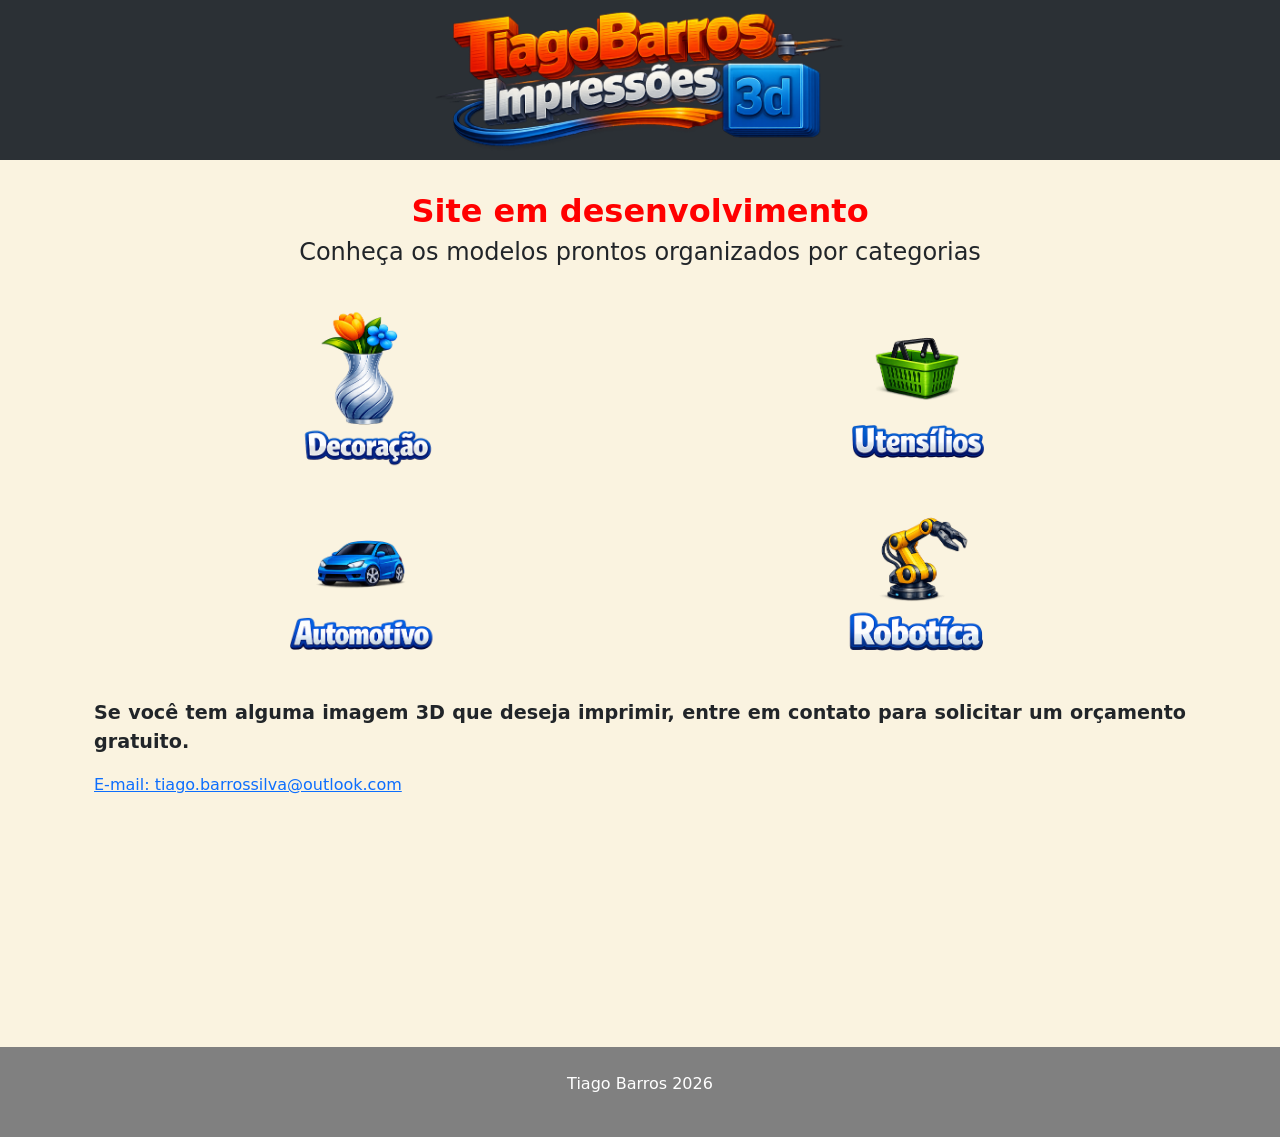
==== index.html @ 25924344 "Initial commit" ====
<!DOCTYPE html>
<html lang="pt-BR">
<head>
    <meta charset="UTF-8">
    <meta name="viewport" content="width=device-width, initial-scale=1.0">
    <title>Tiago Barros Impressões 3D</title>
    <link rel="stylesheet" href="css/bootstrap-5.3.8-css/bootstrap.min.css">
    <link rel="stylesheet" href="css/style.css">
    <script src="js/bootstrap-5.3.8-js/bootstrap.min.js"></script>
    <script src="js/script.js"></script>
</head>
<body>

    <header>
        <nav class="navbar bg-body-tertiary" data-bs-theme="dark">
            <div class="container-fluid"> 
                <img src="images/logo868x300.webp" style="max-height: 9rem;" alt="logo" class="mx-auto d-block">
            </div>
        </nav>
    </header>

    <main style="margin-top: 2rem;" class="container" id="conteudo">

    </main>

    <footer class="d-flex justify-content-center align-items-center">
        <p>Tiago Barros 2026</p>
    </footer>

    <script>
        carregarPagina('pages/inicio.html')
    </script>

</body>
</html>
---- css/style.css ----
*{
  margin: 0;
  padding: 0;
}

body{
    background-color: #FAF3E0;
}

main{
    min-height: 95vh;
}

footer{
    color: #ffffff;
    background-color: #808080;
    height: 10vh;
}
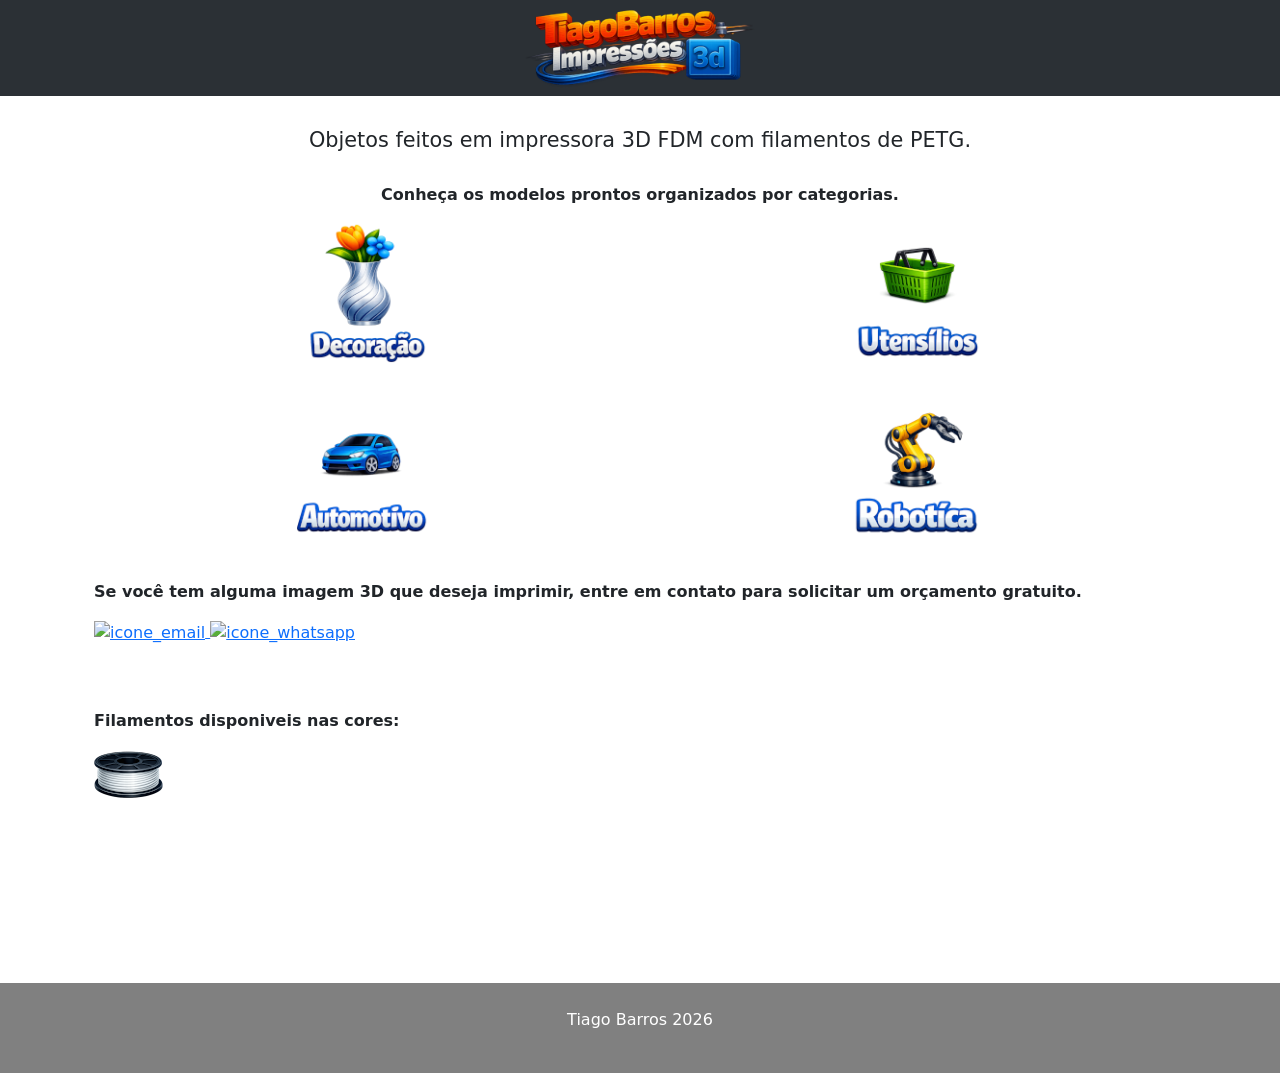
==== commit ca9fa264: "update" ====
--- a/index.html
+++ b/index.html
@@ -14,7 +14,7 @@
     <header>
         <nav class="navbar bg-body-tertiary" data-bs-theme="dark">
             <div class="container-fluid"> 
-                <img src="images/logo868x300.webp" style="max-height: 9rem;" alt="logo" class="mx-auto d-block">
+                <img src="images/logo.webp" style="max-height: 5rem;" alt="logo" class="mx-auto d-block">
             </div>
         </nav>
     </header>
--- a/css/style.css
+++ b/css/style.css
@@ -4,7 +4,7 @@
 }
 
 body{
-    background-color: #FAF3E0;
+    /* background-color: #FAF3E0; */
 }
 
 main{
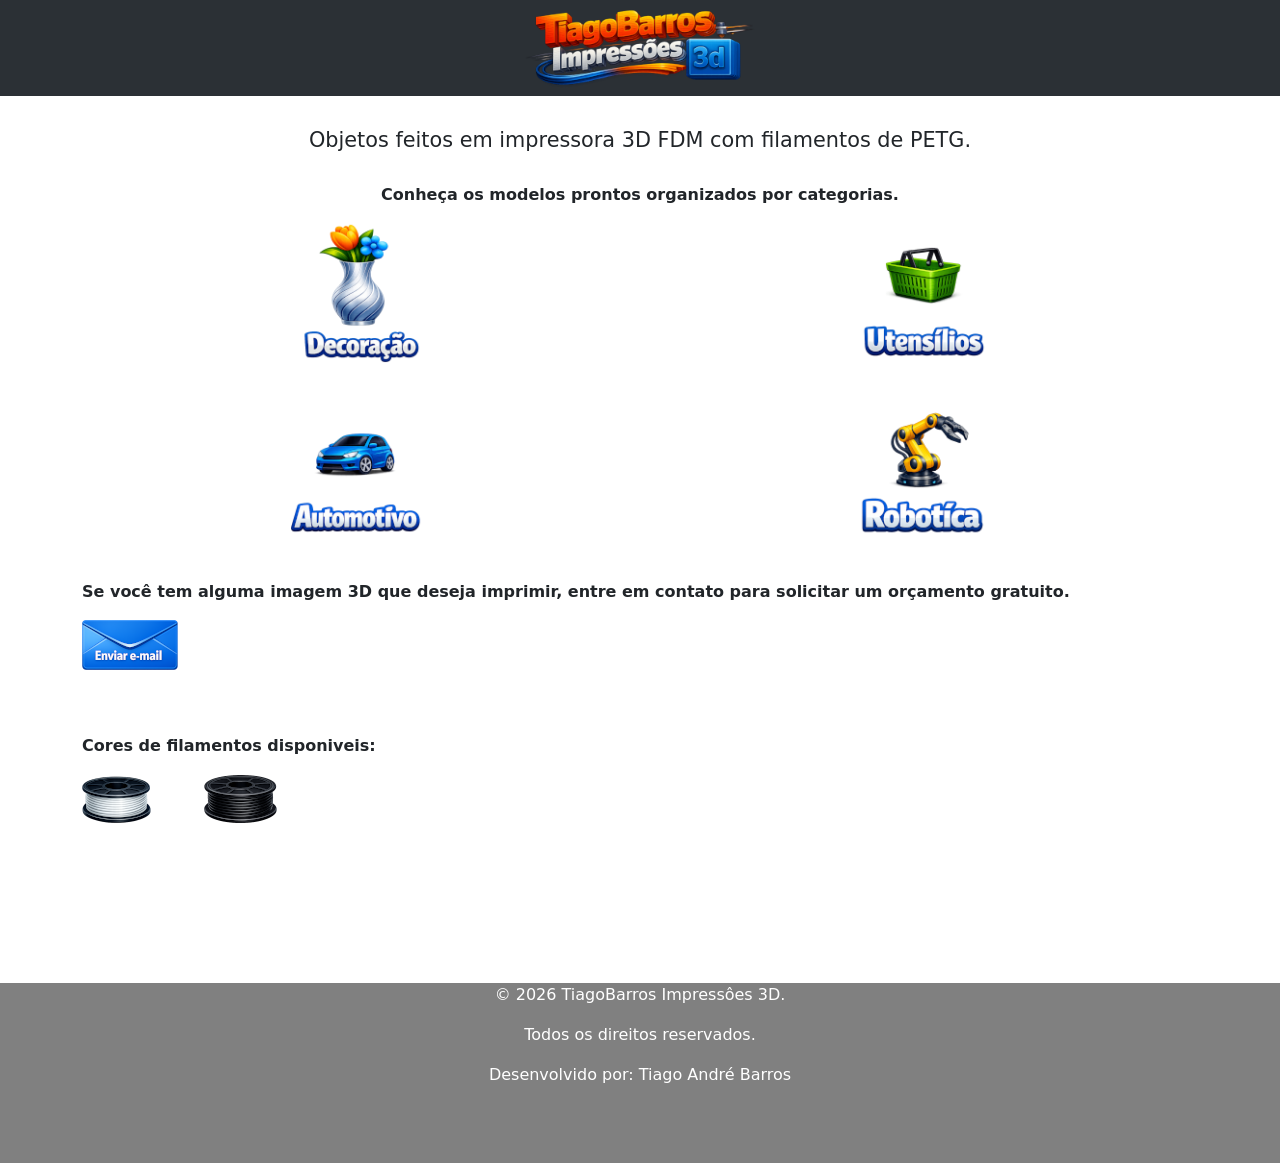
==== commit 7ad5506e: "update" ====
--- a/index.html
+++ b/index.html
@@ -1,35 +1,39 @@
 <!DOCTYPE html>
 <html lang="pt-BR">
-<head>
-    <meta charset="UTF-8">
-    <meta name="viewport" content="width=device-width, initial-scale=1.0">
-    <title>Tiago Barros Impressões 3D</title>
-    <link rel="stylesheet" href="css/bootstrap-5.3.8-css/bootstrap.min.css">
-    <link rel="stylesheet" href="css/style.css">
-    <script src="js/bootstrap-5.3.8-js/bootstrap.min.js"></script>
-    <script src="js/script.js"></script>
-</head>
-<body>
+    <head>
+        <meta charset="UTF-8">
+        <meta name="viewport" content="width=device-width, initial-scale=1.0">
+        <title>Tiago Barros Impressões 3D</title>
+        <link rel="stylesheet" href="css/bootstrap-5.3.8-css/bootstrap.min.css">
+        <link rel="stylesheet" href="css/style.css">
+        <script src="js/bootstrap-5.3.8-js/bootstrap.min.js"></script>
+        <script src="js/script.js"></script>
+    </head>
+    <body>
 
-    <header>
-        <nav class="navbar bg-body-tertiary" data-bs-theme="dark">
-            <div class="container-fluid"> 
-                <img src="images/logo.webp" style="max-height: 5rem;" alt="logo" class="mx-auto d-block">
-            </div>
-        </nav>
-    </header>
+        <header>
+            <nav class="navbar bg-body-tertiary" data-bs-theme="dark">
+                <div class="container-fluid"> 
+                    <img src="images/logo.webp" style="max-height: 5rem;" alt="logo" class="mx-auto d-block">
+                </div>
+            </nav>
+        </header>
 
-    <main style="margin-top: 2rem;" class="container" id="conteudo">
+        <main style="margin-top: 2rem;" class="container" id="conteudo">
 
-    </main>
+        </main>
 
-    <footer class="d-flex justify-content-center align-items-center">
-        <p>Tiago Barros 2026</p>
-    </footer>
+        <footer>
+            <div class="text-center">
+                <p>&copy; 2026 TiagoBarros Impressôes 3D.</p>
+                <p>Todos os direitos reservados.</p>
+                <p>Desenvolvido por: Tiago André Barros</p>
+            </div>                
+        </footer>
 
-    <script>
-        carregarPagina('pages/inicio.html')
-    </script>
+        <script>
+            carregarPagina('pages/inicio.html')
+        </script>
 
-</body>
-</html>+    </body>
+</html>
--- a/css/style.css
+++ b/css/style.css
@@ -1,10 +1,6 @@
 *{
   margin: 0;
   padding: 0;
-}
-
-body{
-    /* background-color: #FAF3E0; */
 }
 
 main{
@@ -14,6 +10,5 @@
 footer{
     color: #ffffff;
     background-color: #808080;
-    height: 10vh;
+    height: 20vh;
 }
-
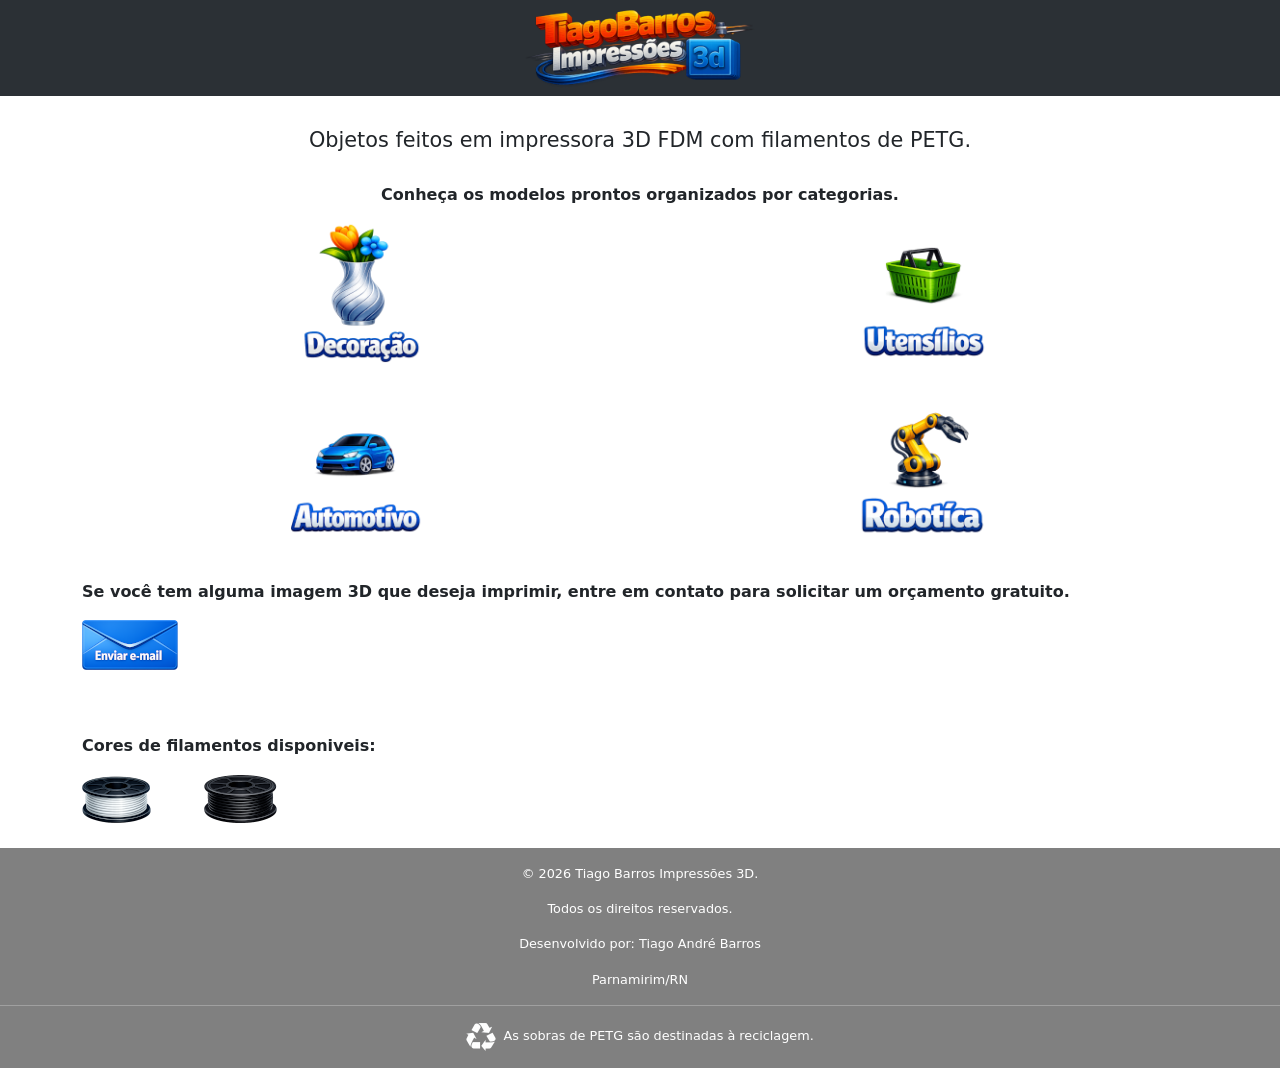
==== commit c2e17e32: "update" ====
--- a/index.html
+++ b/index.html
@@ -24,10 +24,14 @@
         </main>
 
         <footer>
-            <div class="text-center">
-                <p>&copy; 2026 TiagoBarros Impressôes 3D.</p>
+            <div style="font-size: 0.8rem;" class="text-center">
+                <p>&copy; 2026 Tiago Barros Impressões 3D.</p>
                 <p>Todos os direitos reservados.</p>
                 <p>Desenvolvido por: Tiago André Barros</p>
+                <p>Parnamirim/RN</p>
+                <hr>
+                <img src="images/icone_reciclagem.webp" alt="icone_reciclagem">
+                <span style="margin-left: 0.2rem;">As sobras de PETG são destinadas à reciclagem.</span>
             </div>                
         </footer>
 
--- a/css/style.css
+++ b/css/style.css
@@ -4,11 +4,12 @@
 }
 
 main{
-    min-height: 95vh;
+    min-height: 80vh;
 }
 
 footer{
+    margin: 0;
+    padding: 1rem 0; /* ajuste conforme necessário */
     color: #ffffff;
     background-color: #808080;
-    height: 20vh;
 }
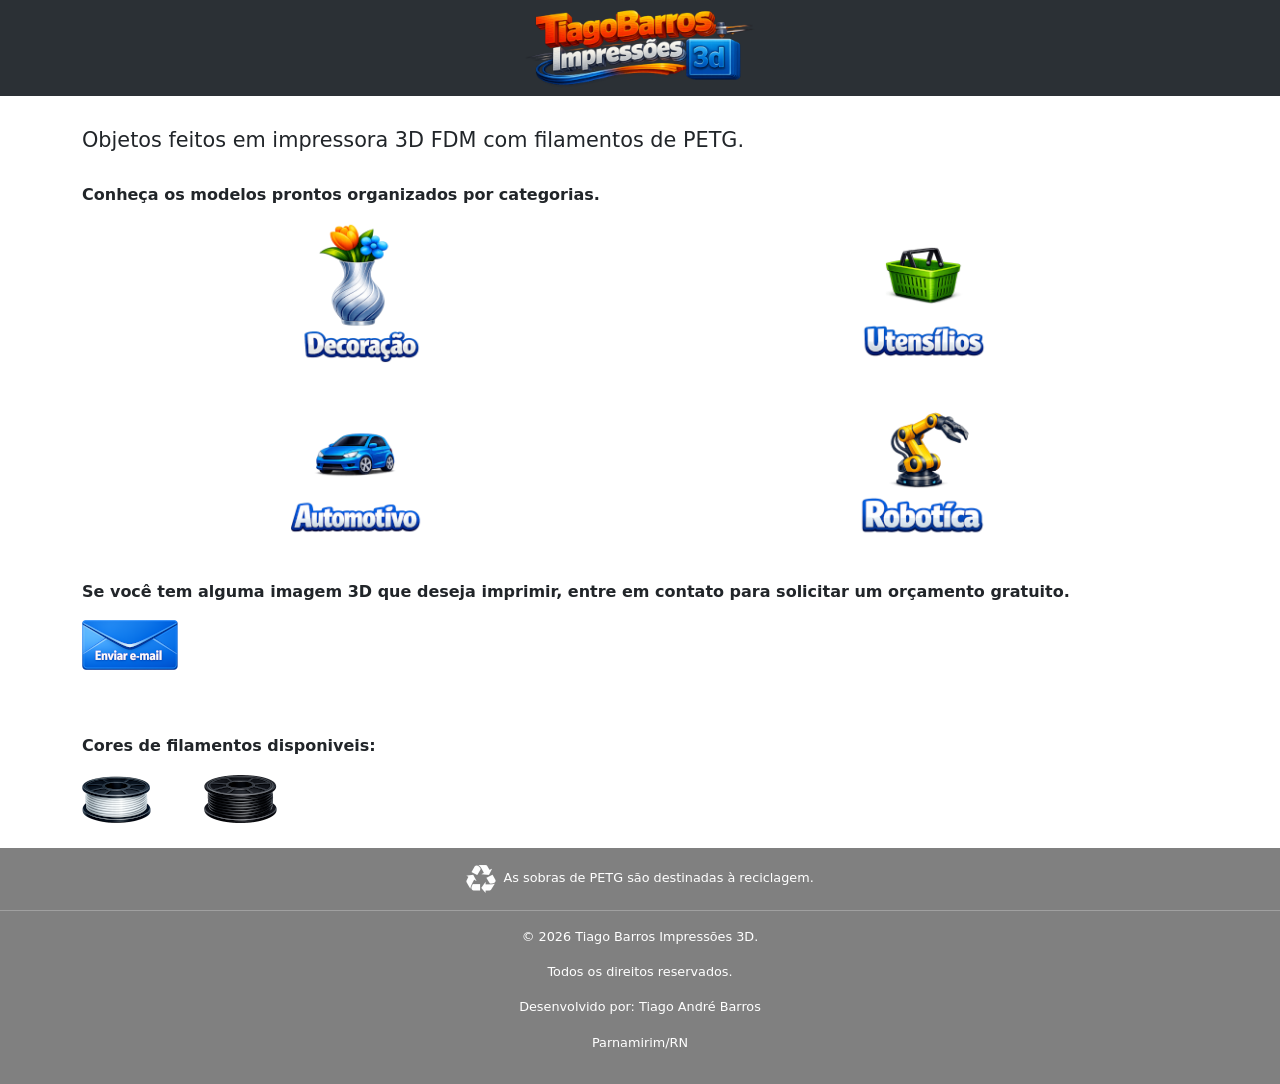
==== commit 8d5c86b9: "update" ====
--- a/index.html
+++ b/index.html
@@ -25,13 +25,13 @@
 
         <footer>
             <div style="font-size: 0.8rem;" class="text-center">
+                <img src="images/icone_reciclagem.webp" alt="icone_reciclagem">
+                <span style="margin-left: 0.2rem;">As sobras de PETG são destinadas à reciclagem.</span>
+                <hr>
                 <p>&copy; 2026 Tiago Barros Impressões 3D.</p>
                 <p>Todos os direitos reservados.</p>
                 <p>Desenvolvido por: Tiago André Barros</p>
-                <p>Parnamirim/RN</p>
-                <hr>
-                <img src="images/icone_reciclagem.webp" alt="icone_reciclagem">
-                <span style="margin-left: 0.2rem;">As sobras de PETG são destinadas à reciclagem.</span>
+                <p>Parnamirim/RN</p>                                
             </div>                
         </footer>
 
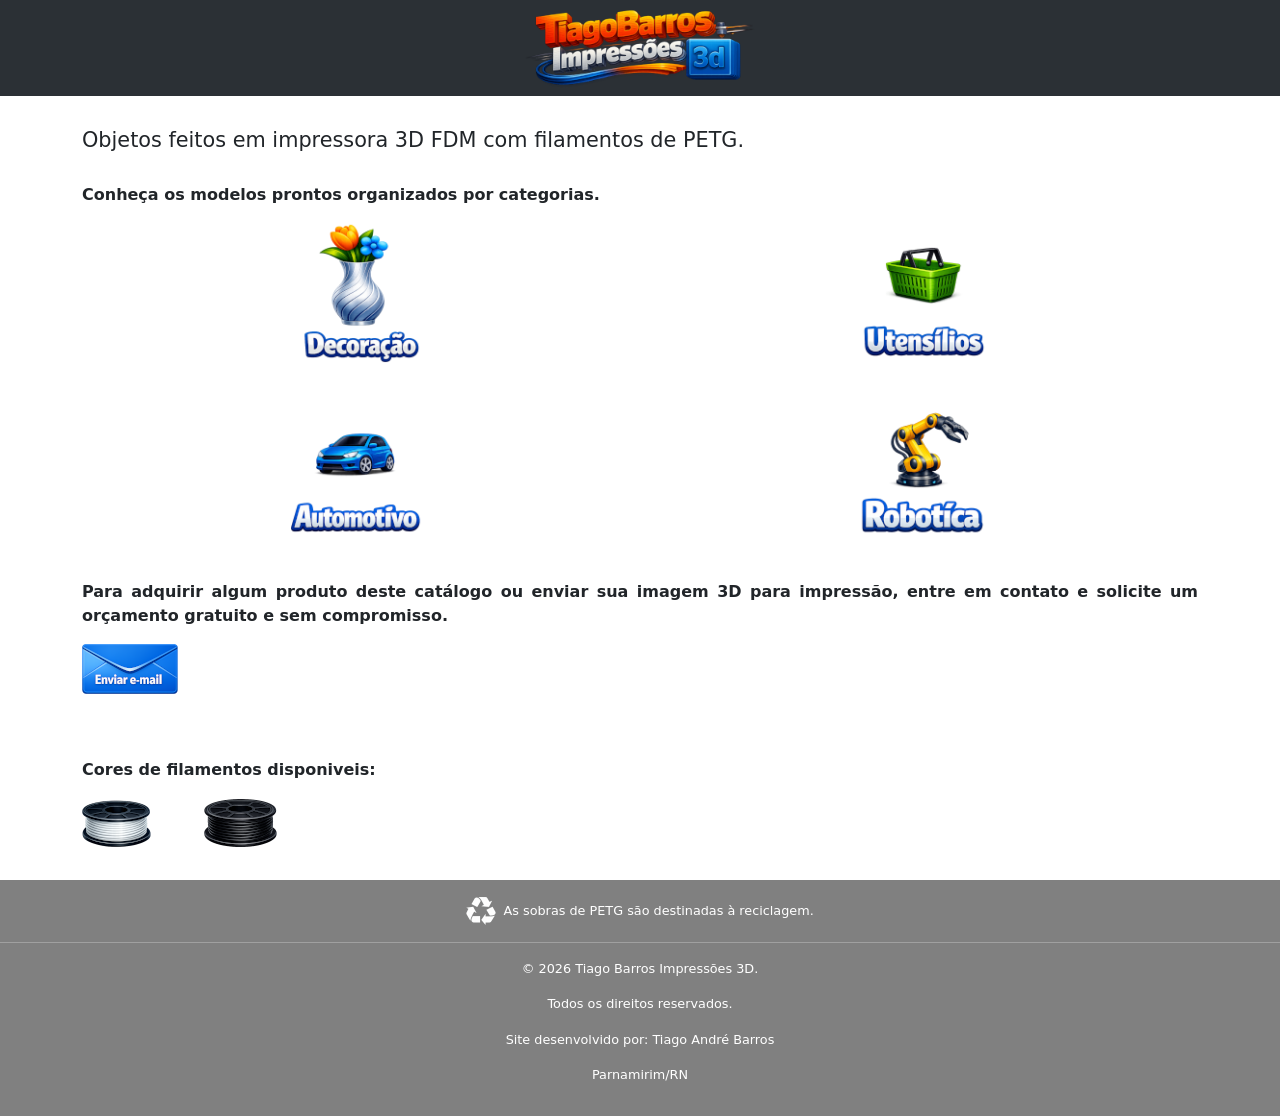
==== commit 7c21cc0a: "update" ====
--- a/index.html
+++ b/index.html
@@ -30,8 +30,8 @@
                 <hr>
                 <p>&copy; 2026 Tiago Barros Impressões 3D.</p>
                 <p>Todos os direitos reservados.</p>
-                <p>Desenvolvido por: Tiago André Barros</p>
-                <p>Parnamirim/RN</p>                                
+                <p>Site desenvolvido por: Tiago André Barros</p>
+                <p>Parnamirim/RN</p>
             </div>                
         </footer>
 
--- a/css/style.css
+++ b/css/style.css
@@ -13,3 +13,50 @@
     color: #ffffff;
     background-color: #808080;
 }
+
+.carousel-control-prev-icon,
+.carousel-control-next-icon {
+  filter: invert(29%) sepia(100%) saturate(7481%) hue-rotate(200deg) brightness(95%) contrast(90%);
+}
+
+.texto-preco{
+  font-weight: bold;
+  color: green;
+  font-size: 1.5rem;
+  margin-top: 0.5rem;
+}
+
+.descricao-produto{
+  color:royalblue;
+  font-weight: bold;
+  font-size: 1.2rem;
+}
+
+.exibicao-produto {
+  max-width: 40%; /* padrão para desktops */
+  margin: auto;
+}
+
+@media (max-width: 576px) {
+  .exibicao-produto {
+    max-width: 80%;
+    margin: auto;
+  }
+}
+
+.creditos_e_licenca{
+  font-size: 0.6rem;
+  user-select: none;
+}
+
+.titulo_creditos_licenca{
+  margin-top: 0;
+  margin-bottom: 0.5em;
+}
+
+.linha_divisoria{
+  margin-top: 2rem;
+  margin-bottom: 2rem;
+  background-color: royalblue;
+  height: 2px;
+}
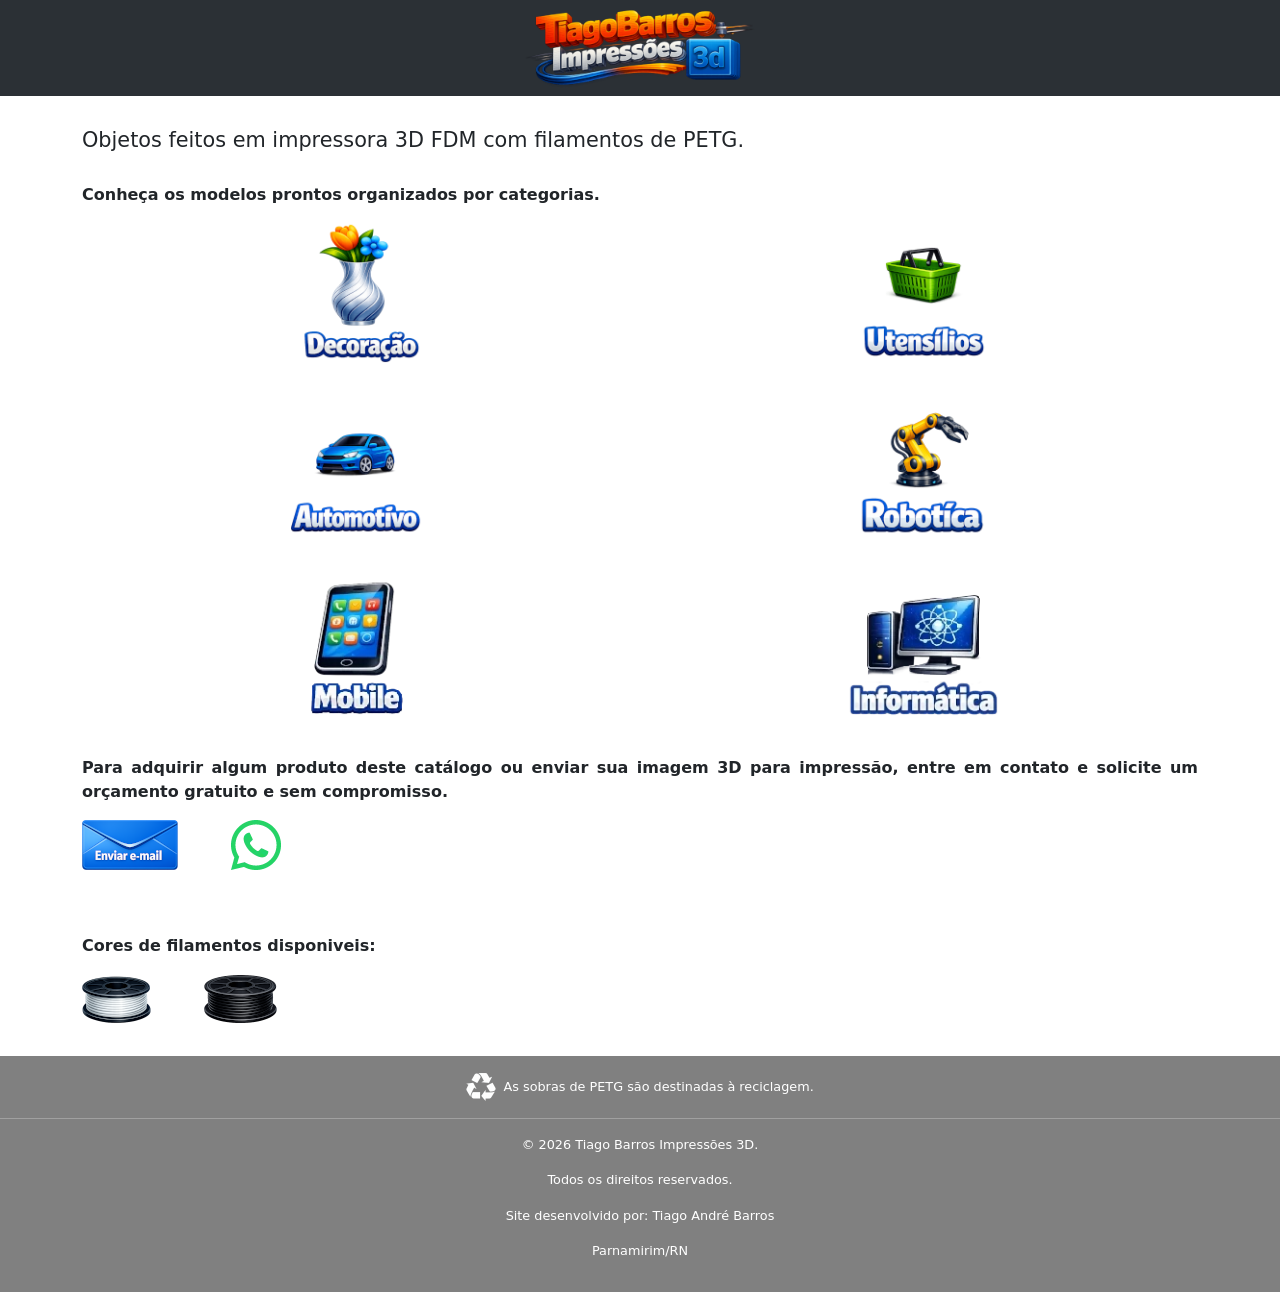
==== commit 0d4f01b9: "update" ====
--- a/index.html
+++ b/index.html
@@ -4,6 +4,7 @@
         <meta charset="UTF-8">
         <meta name="viewport" content="width=device-width, initial-scale=1.0">
         <title>Tiago Barros Impressões 3D</title>
+        <link rel="icon" type="image/webp" href="images/icone.webp">
         <link rel="stylesheet" href="css/bootstrap-5.3.8-css/bootstrap.min.css">
         <link rel="stylesheet" href="css/style.css">
         <script src="js/bootstrap-5.3.8-js/bootstrap.min.js"></script>
--- a/css/style.css
+++ b/css/style.css
@@ -33,7 +33,7 @@
 }
 
 .exibicao-produto {
-  max-width: 40%; /* padrão para desktops */
+  max-width: 30%; /* padrão para desktops */
   margin: auto;
 }
 
@@ -59,4 +59,12 @@
   margin-bottom: 2rem;
   background-color: royalblue;
   height: 2px;
+}
+
+a{
+  text-decoration: none;
+}
+
+.sticky-top img{
+  margin-top: 0.5rem;
 }
